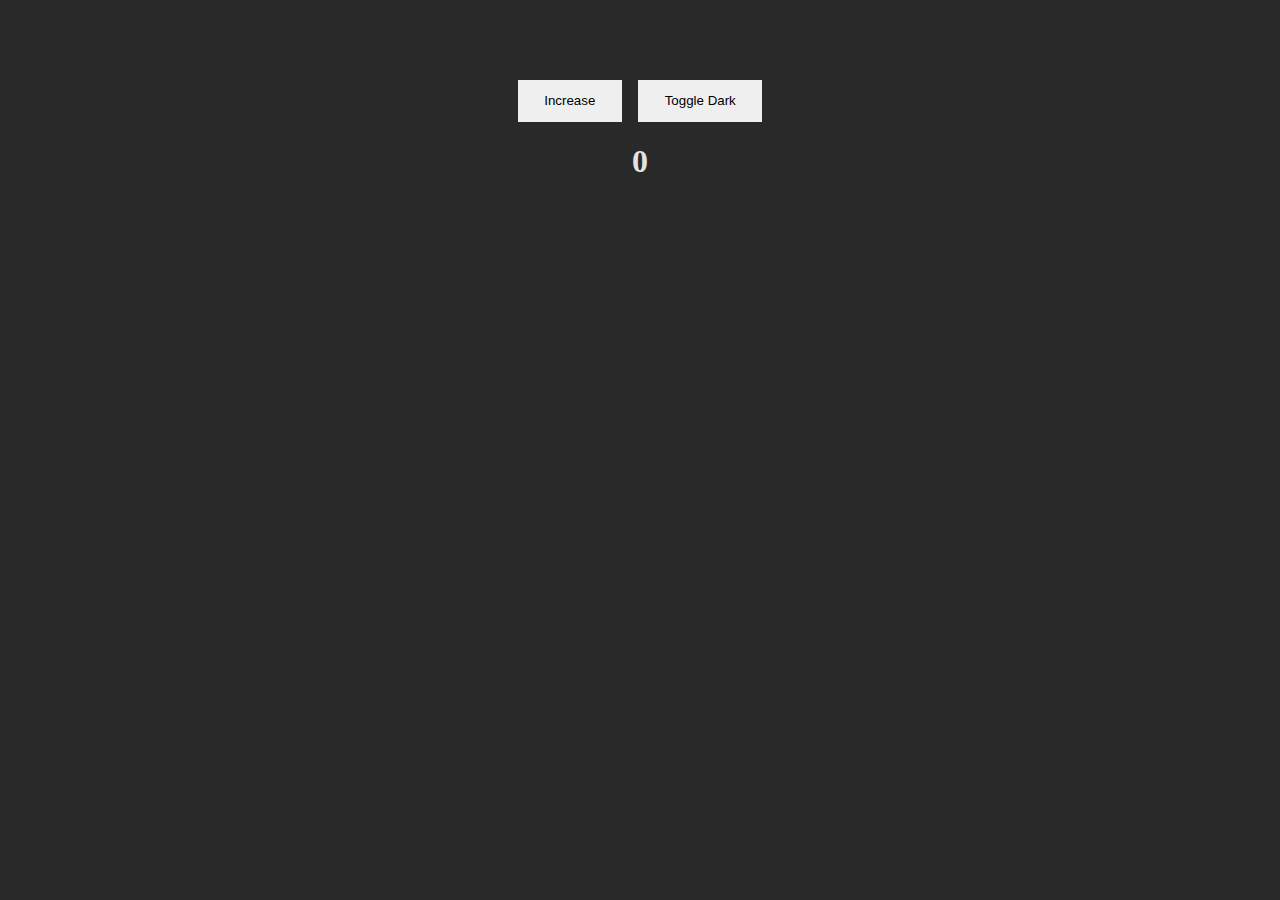
==== simple-signals-DONE/index.html @ 46e766eb "first commit" ====
<!DOCTYPE html>
<html lang="en">
	<head>
		<meta charset="UTF-8" />
		<meta http-equiv="X-UA-Compatible" content="IE=edge" />
		<meta name="viewport" content="width=device-width, initial-scale=1.0" />
		<title>new-project-23.12.24__07-55-53</title>
		<link rel="stylesheet" href="css/style.css" />
	</head>

	<body onload1="onInit()" class="dark">
        <section class="btns">
            <button onclick="onIncrease()">Increase</button>
            <button class="dark-btn" onclick="onToggleDark(this)">Toggle Dark</button>
        </section>
        <h1 class="count"></h1>
        <h1 class="dark"></h1>

		<script src="main.js"></script>
	</body>
</html>
---- simple-signals-DONE/css/style.css ----
:root {
    --printboard-font-size: 17px;

    --clr1-300-hsl: 225 73% 55%;
    --clr1-500-hsl: 225 73% 45%;
    --clr1-700-hsl: 225 73% 30%;
    --clr1-300: hsl(var(--clr1-300-hsl));
    --clr1-500: hsl(var(--clr1-500-hsl));
    --clr1-700: hsl(var(--clr1-700-hsl));

    --clr2-300-hsl: 9 100% 60%;
    --clr2-500-hsl: 9 100% 50%;
    --clr2-700-hsl: 9 100% 35%;
    --clr2-300: hsl(var(--clr2-300-hsl));
    --clr2-500: hsl(var(--clr2-500-hsl));
    --clr2-700: hsl(var(--clr2-700-hsl));

    --clr-neutral-light-hsl: 0 0% 95%;
    --clr-neutral-100-hsl: 0 0% 90%;
    --clr-neutral-200-hsl: 0 0% 80%;
    --clr-neutral-300-hsl: 0 0% 30%;
    --clr-neutral-500-hsl: 0 0% 16%;
    --clr-neutral-700-hsl: 0 0% 10%;
    --clr-neutral-dark-hsl: 0 0% 5%;

    --clr-neutral-light: hsl(var(--clr-neutral-light-hsl));
    --clr-neutral-100: hsl(var(--clr-neutral-100-hsl));
    --clr-neutral-200: hsl(var(--clr-neutral-200-hsl));
    --clr-neutral-300: hsl(var(--clr-neutral-300-hsl));
    --clr-neutral-500: hsl(var(--clr-neutral-500-hsl));
    --clr-neutral-700: hsl(var(--clr-neutral-700-hsl));
    --clr-neutral-dark: hsl(var(--clr-neutral-dark-hsl));
}

*,
*::before,
*::after {
    box-sizing: border-box;
}


body {
    margin: 0;
}

body.dark {
    background-color: var(--clr-neutral-500);
    color: #E3E3E3;
}

.btns {
    display: flex;
    justify-content: center;
    gap: 1em;
    margin-top: 5em;
}

button {
    cursor: pointer;
    padding: 1em 2em;
    border: none;

    &.dark {
        background-color: var(--clr-neutral-500);
        color: #E3E3E3;
    }

    &:active {
        scale: 0.9;
    }


}

h1 {
    text-align: center;
}
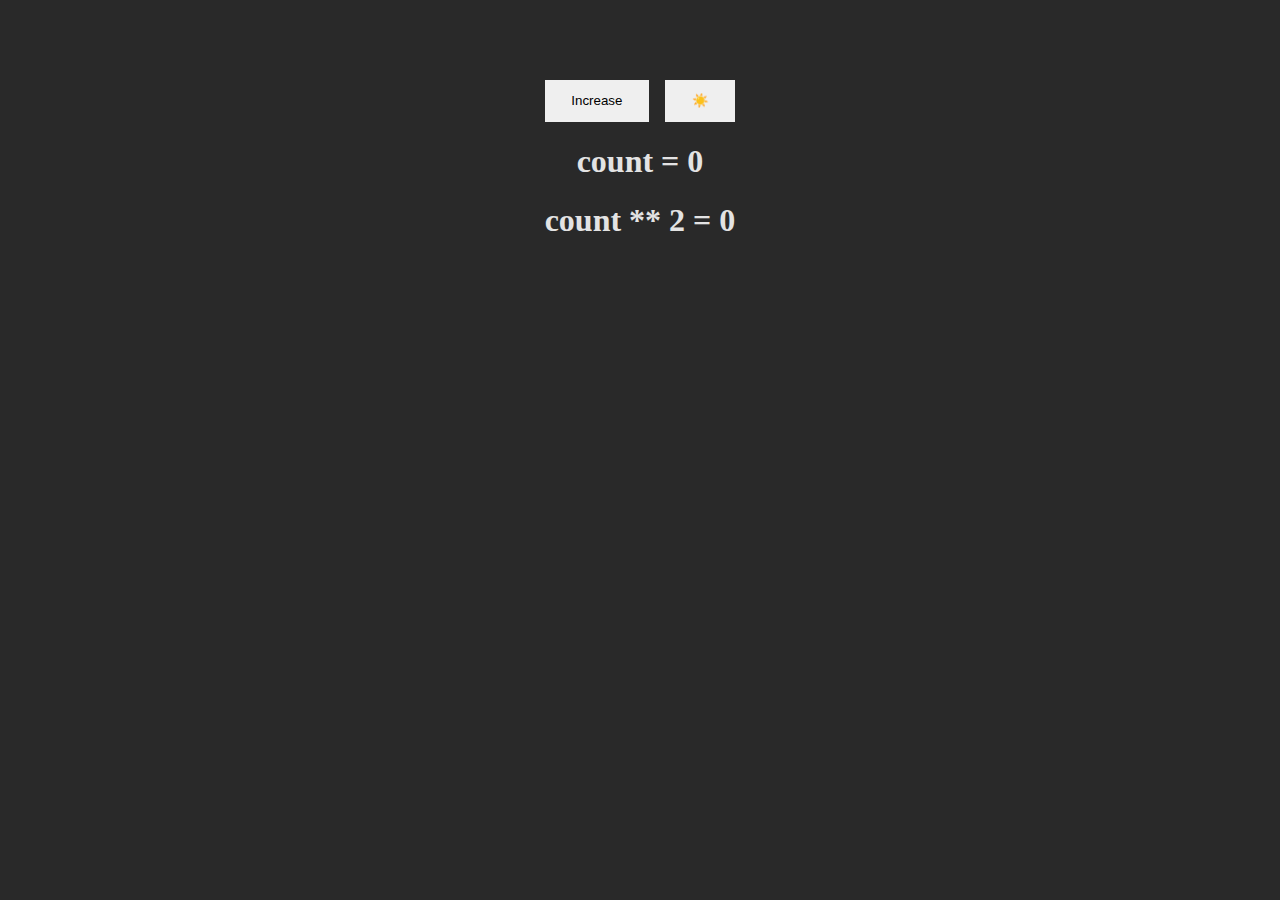
==== commit aeea1837: "updating-starters" ====
--- a/simple-signals-DONE/index.html
+++ b/simple-signals-DONE/index.html
@@ -8,14 +8,18 @@
 		<link rel="stylesheet" href="css/style.css" />
 	</head>
 
-	<body onload1="onInit()" class="dark">
-        <section class="btns">
-            <button onclick="onIncrease()">Increase</button>
-            <button class="dark-btn" onclick="onToggleDark(this)">Toggle Dark</button>
-        </section>
-        <h1 class="count"></h1>
-        <h1 class="dark"></h1>
+	<body onload1="onInit()">
+		<section class="btns">
+			<button onclick="onIncrease()">Increase</button>
+			<button class="dark-btn" onclick="onToggleDark(this)"></button>
+		</section>
+		<h1 class="count">count = <span></span></h1>
+		<div>
+			<h1 class="count-squared">count ** 2 = <span></span></h1>
+		</div>
+		<h1 class="dark"></h1>
 
-		<script src="main.js"></script>
+		<script src="js/signals.js"></script>
+		<script src="js/main.js"></script>
 	</body>
 </html>
